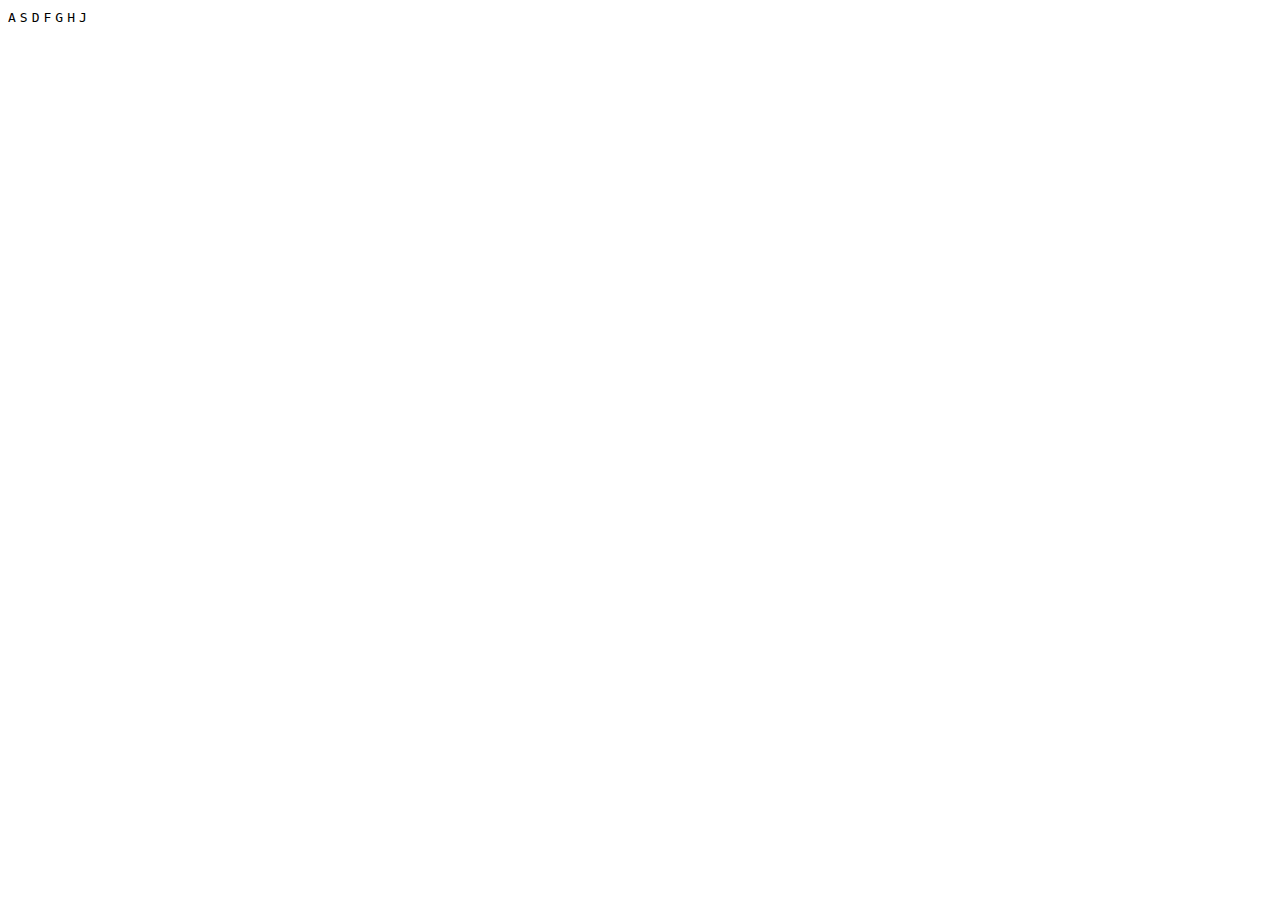
==== FrontEnd/VirtualPiano/index.html @ 757854d1 "Create index.html" ====
<!DOCTYPE html>
<html>
<head>
    <meta charset="utf-8">
    <title>Virtual Piano</title>
    <link rel="stylesheet" href="style.css">
</head>
<body>
<div class="container">
    <kbd class="key">A</kbd>
    <kbd class="key">S</kbd>
    <kbd class="key">D</kbd>
    <kbd class="key">F</kbd>
    <kbd class="key">G</kbd>
    <kbd class="key">H</kbd>
    <kbd class="key">J</kbd>
</div>
</body>
</html>
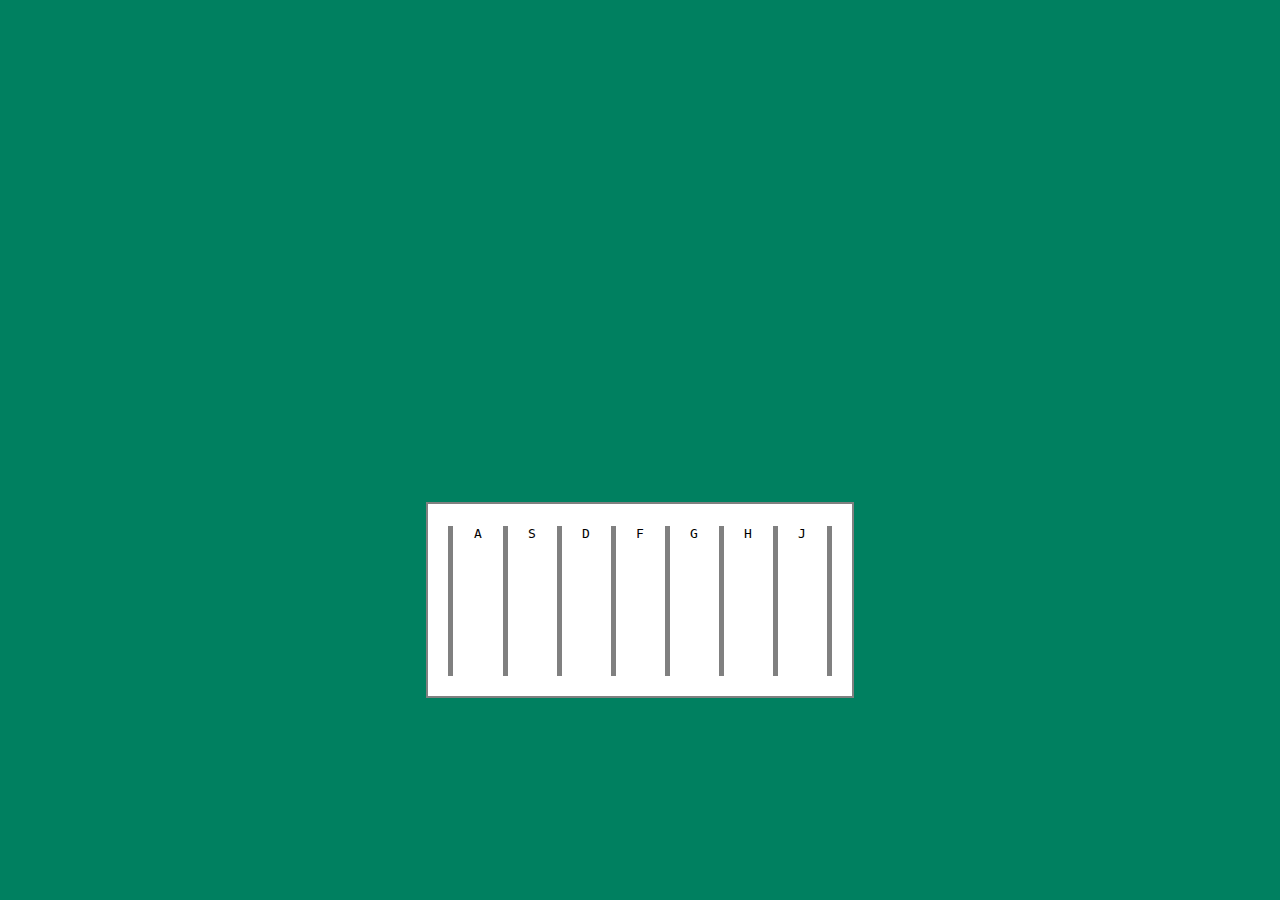
==== commit 4a95f3a4: "Update index.html" ====
--- a/FrontEnd/VirtualPiano/index.html
+++ b/FrontEnd/VirtualPiano/index.html
@@ -15,5 +15,6 @@
     <kbd class="key">H</kbd>
     <kbd class="key">J</kbd>
 </div>
+<script src="script.js"></script>
 </body>
 </html>
--- a/FrontEnd/VirtualPiano/style.css
+++ b/FrontEnd/VirtualPiano/style.css
@@ -0,0 +1,35 @@
+body {
+    background-color: RGB(0, 128, 96);
+    display: flex;
+    justify-content: center;
+    align-items: center;
+    height: 100vh;
+    margin: 0;
+}
+
+.container {
+    background-color: white;
+    justify-content: center;
+    align-items: center;
+    text-align: center;
+    margin-top: 300px;
+    padding: 20px;
+    overflow: hidden;
+    border: 2px solid grey;
+    max-width: 400px;
+}
+
+.key {
+    display: inline-block;
+    height: 150px;
+    width: 50px;
+    text-align: center;
+    border-right: 5px solid gray;
+    margin-left: -5px;
+    margin-right: 0;
+}
+
+.key:first-child {
+    border-left: 5px solid gray;
+    margin-left: 0;
+}
